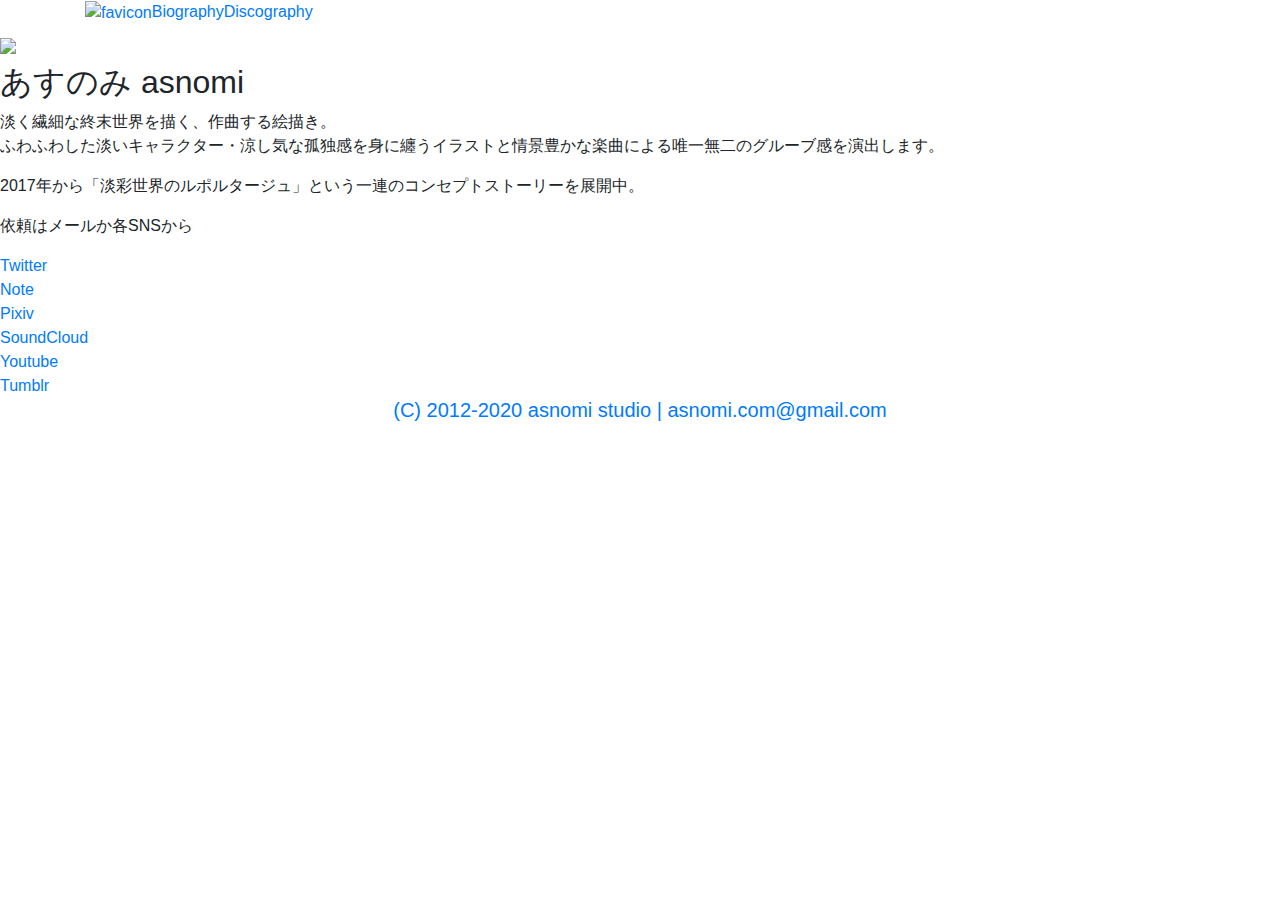
==== docroot/biography.html @ 81b2a94b "1st commit" ====
<!-- functions--><!DOCTYPE html><html lang="ja"><head><meta http-equiv="Content-Type" content="text/html" charset="UTF-8"><meta http-equiv="Content-Style-Type" content="text/css"><meta http-equiv="Content-Style-Type" content="text/javascript"><meta http-equiv="X-UA-Compatible" content="IE=edge,chrome=1"><meta name="viewport" content="width=device-width, initial-scale=1.0, maximum-scale=1.0"><meta name="keywords" content="アイスノミ,asnomi,あすのみ,asnomi studio"><meta property="og:locale" content="ja_JP"><meta property="og:type" content="website"><meta property="og:description" content="あすのみのポートフォリオサイトです。"><meta property="og:title" content="asnomi studio/biography"><meta property="og:url" content="http://asnomi.com"><meta property="og:image" content="https://s3-ap-northeast-1.amazonaws.com/asnomi.com/img/ogp.jpg"><title>ASNOMI STUDIO</title><link rel="shortcut icon" href="./favicon.ico"><link rel="stylesheet" type="text/css" href="https://cdnjs.cloudflare.com/ajax/libs/fancybox/3.2.5/jquery.fancybox.min.css"><link rel="stylesheet" href="https://stackpath.bootstrapcdn.com/bootstrap/4.4.1/css/bootstrap.min.css" integrity="sha384-Vkoo8x4CGsO3+Hhxv8T/Q5PaXtkKtu6ug5TOeNV6gBiFeWPGFN9MuhOf23Q9Ifjh" crossorigin="anonymous"><script src="https://code.jquery.com/jquery-3.5.1.min.js" integrity="sha256-9/aliU8dGd2tb6OSsuzixeV4y/faTqgFtohetphbbj0=" crossorigin="anonymous"></script><script src="https://stackpath.bootstrapcdn.com/bootstrap/4.4.1/js/bootstrap.min.js" integrity="sha384-wfSDF2E50Y2D1uUdj0O3uMBJnjuUD4Ih7YwaYd1iqfktj0Uod8GCExl3Og8ifwB6" crossorigin="anonymous"> </script><link rel="stylesheet" type="text/css" href="https://cdnjs.cloudflare.com/ajax/libs/semantic-ui/2.4.1/semantic.min.css"><script src="https://cdnjs.cloudflare.com/ajax/libs/semantic-ui/2.4.1/semantic.min.js" integrity="sha256-hVVnYaiADRTO2PzUGmuLJr8BLUSjGIZsDYGmIJLv2b8=" crossorigin="anonymous"></script><link rel="stylesheet" type="text/css" href="../style/override_style.css"><script>(function(i,s,o,g,r,a,m){i['GoogleAnalyticsObject']=r;i[r]=i[r]||function(){(i[r].q=i[r].q||[]).push(arguments)},i[r].l=1*new Date();a=s.createElement(o),m=s.getElementsByTagName(o)[0];a.async=1;a.src=g;m.parentNode.insertBefore(a,m)})(window,document,'script','https://www.google-analytics.com/analytics.js','ga');ga('create', 'UA-87675586-2', 'auto');ga('send', 'pageview');</script><script>(function(d) {var config = {kitId: 'plc5kmg',scriptTimeout: 3000,async: true},h=d.documentElement,t=setTimeout(function(){h.className=h.className.replace(/\bwf-loading\b/g,"")+" wf-inactive";},config.scriptTimeout),tk=d.createElement("script"),f=false,s=d.getElementsByTagName("script")[0],a;h.className+=" wf-loading";tk.src='https://use.typekit.net/'+config.kitId+'.js';tk.async=true;tk.onload=tk.onreadystatechange=function(){a=this.readyState;if(f||a&&a!="complete"&&a!="loaded")return;f=true;clearTimeout(t);try{Typekit.load(config)}catch(e){}};s.parentNode.insertBefore(tk,s)})(document);</script></head></html><body id="fadein"><div class="entrance_fotter"><div class="ui vertical masthead center aligned segment"><div class="ui container"><div class="ui large secondary menu"><a class="header item" href="http://asnomi.com"><img src="./favicon.ico" alt="favicon" width="30px"></a><a class="item" href="../biography.html">Biography</a><a class="item" href="../discography.html">Discography</a></div></div></div><h2 class="ui header"><img src="./img/photo01.jpg" width="150px" id="icon_profile"><div class="content">あすのみ asnomi</div></h2><div class="ui content"><div class="description">淡く繊細な終末世界を描く、作曲する絵描き。<p>ふわふわした淡いキャラクター・涼し気な孤独感を身に纏うイラストと情景豊かな楽曲による唯一無二のグルーブ感を演出します。</p><p>2017年から「淡彩世界のルポルタージュ」という一連のコンセプトストーリーを展開中。</p><p>依頼はメールか各SNSから</p></div></div><div class="ui relaxed divided list"><div class="item"><a href="http://twitter.com/xm_igra3" target="_blank">Twitter</a></div><div class="item"><a href="https://note.com/asnomi" target="_blank">Note</a></div><div class="item"><a href="https://www.pixiv.net/users/1591078" target="_blank">Pixiv</a></div><div class="item"><a href="https://soundcloud.com/xm_igr" target="_blank">SoundCloud</a></div><div class="item"><a href="https://www.youtube.com/channel/UCdLmvCWCcVCvQcjZ9hBX5VQ" target="_blank">Youtube</a></div><div class="item"><a href="https://xm-igr.tumblr.com/" target="_blank">Tumblr</a></div></div></div><div class="ui inverted vertical footer segment"><div class="ui container"><div class="column"><footer class="text-center"><a href="http://asnomi.com" target="_blank"> <h5>(C) 2012-2020 asnomi studio | asnomi.com@gmail.com</h5></a></footer><script src="https://cdnjs.cloudflare.com/ajax/libs/fancybox/3.2.5/jquery.fancybox.min.js"></script></div></div></div></body>
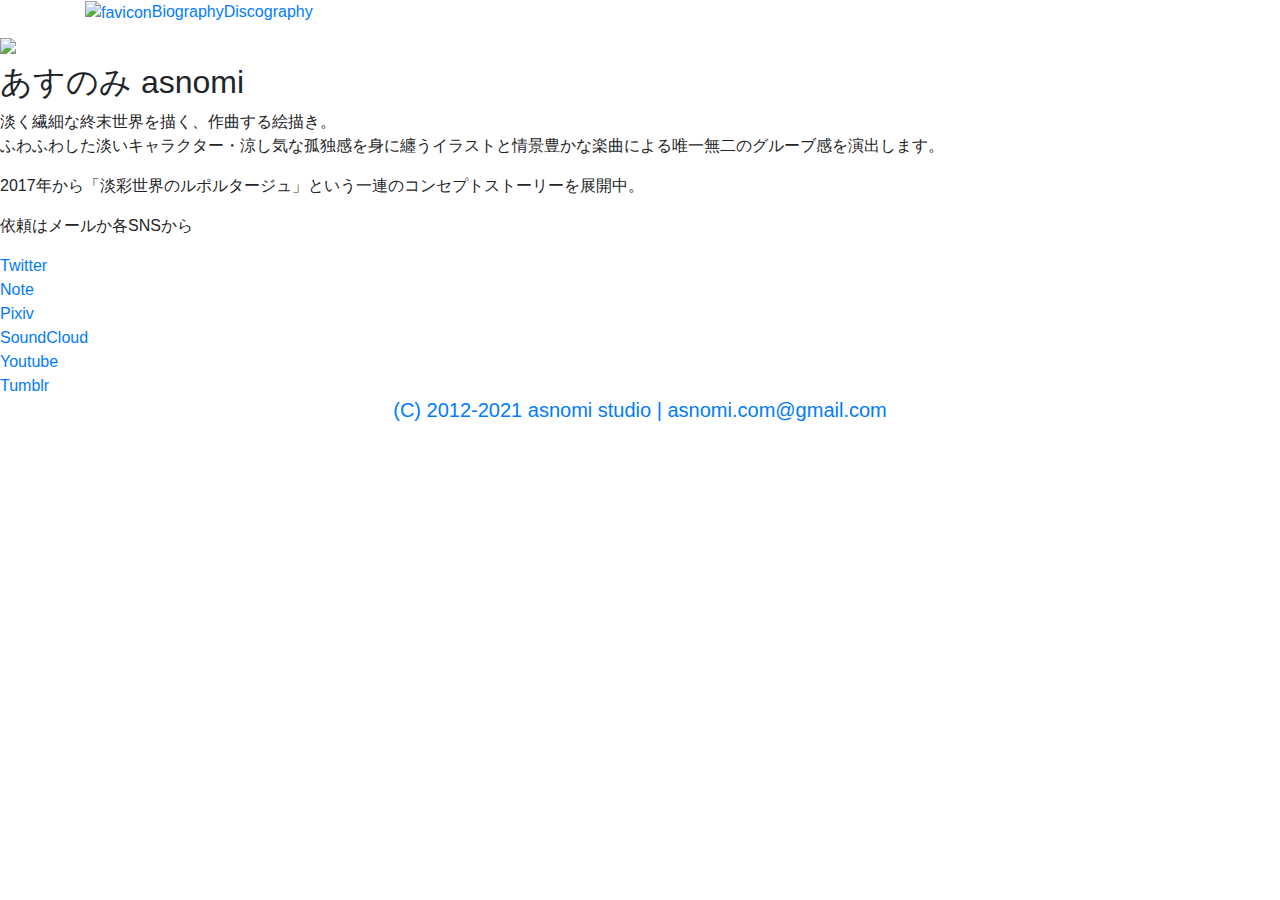
==== commit 473ffe49: "init develop branch" ====
--- a/docroot/biography.html
+++ b/docroot/biography.html
@@ -1 +1 @@
-<!-- functions--><!DOCTYPE html><html lang="ja"><head><meta http-equiv="Content-Type" content="text/html" charset="UTF-8"><meta http-equiv="Content-Style-Type" content="text/css"><meta http-equiv="Content-Style-Type" content="text/javascript"><meta http-equiv="X-UA-Compatible" content="IE=edge,chrome=1"><meta name="viewport" content="width=device-width, initial-scale=1.0, maximum-scale=1.0"><meta name="keywords" content="アイスノミ,asnomi,あすのみ,asnomi studio"><meta property="og:locale" content="ja_JP"><meta property="og:type" content="website"><meta property="og:description" content="あすのみのポートフォリオサイトです。"><meta property="og:title" content="asnomi studio/biography"><meta property="og:url" content="http://asnomi.com"><meta property="og:image" content="https://s3-ap-northeast-1.amazonaws.com/asnomi.com/img/ogp.jpg"><title>ASNOMI STUDIO</title><link rel="shortcut icon" href="./favicon.ico"><link rel="stylesheet" type="text/css" href="https://cdnjs.cloudflare.com/ajax/libs/fancybox/3.2.5/jquery.fancybox.min.css"><link rel="stylesheet" href="https://stackpath.bootstrapcdn.com/bootstrap/4.4.1/css/bootstrap.min.css" integrity="sha384-Vkoo8x4CGsO3+Hhxv8T/Q5PaXtkKtu6ug5TOeNV6gBiFeWPGFN9MuhOf23Q9Ifjh" crossorigin="anonymous"><script src="https://code.jquery.com/jquery-3.5.1.min.js" integrity="sha256-9/aliU8dGd2tb6OSsuzixeV4y/faTqgFtohetphbbj0=" crossorigin="anonymous"></script><script src="https://stackpath.bootstrapcdn.com/bootstrap/4.4.1/js/bootstrap.min.js" integrity="sha384-wfSDF2E50Y2D1uUdj0O3uMBJnjuUD4Ih7YwaYd1iqfktj0Uod8GCExl3Og8ifwB6" crossorigin="anonymous"> </script><link rel="stylesheet" type="text/css" href="https://cdnjs.cloudflare.com/ajax/libs/semantic-ui/2.4.1/semantic.min.css"><script src="https://cdnjs.cloudflare.com/ajax/libs/semantic-ui/2.4.1/semantic.min.js" integrity="sha256-hVVnYaiADRTO2PzUGmuLJr8BLUSjGIZsDYGmIJLv2b8=" crossorigin="anonymous"></script><link rel="stylesheet" type="text/css" href="../style/override_style.css"><script>(function(i,s,o,g,r,a,m){i['GoogleAnalyticsObject']=r;i[r]=i[r]||function(){(i[r].q=i[r].q||[]).push(arguments)},i[r].l=1*new Date();a=s.createElement(o),m=s.getElementsByTagName(o)[0];a.async=1;a.src=g;m.parentNode.insertBefore(a,m)})(window,document,'script','https://www.google-analytics.com/analytics.js','ga');ga('create', 'UA-87675586-2', 'auto');ga('send', 'pageview');</script><script>(function(d) {var config = {kitId: 'plc5kmg',scriptTimeout: 3000,async: true},h=d.documentElement,t=setTimeout(function(){h.className=h.className.replace(/\bwf-loading\b/g,"")+" wf-inactive";},config.scriptTimeout),tk=d.createElement("script"),f=false,s=d.getElementsByTagName("script")[0],a;h.className+=" wf-loading";tk.src='https://use.typekit.net/'+config.kitId+'.js';tk.async=true;tk.onload=tk.onreadystatechange=function(){a=this.readyState;if(f||a&&a!="complete"&&a!="loaded")return;f=true;clearTimeout(t);try{Typekit.load(config)}catch(e){}};s.parentNode.insertBefore(tk,s)})(document);</script></head></html><body id="fadein"><div class="entrance_fotter"><div class="ui vertical masthead center aligned segment"><div class="ui container"><div class="ui large secondary menu"><a class="header item" href="http://asnomi.com"><img src="./favicon.ico" alt="favicon" width="30px"></a><a class="item" href="../biography.html">Biography</a><a class="item" href="../discography.html">Discography</a></div></div></div><h2 class="ui header"><img src="./img/photo01.jpg" width="150px" id="icon_profile"><div class="content">あすのみ asnomi</div></h2><div class="ui content"><div class="description">淡く繊細な終末世界を描く、作曲する絵描き。<p>ふわふわした淡いキャラクター・涼し気な孤独感を身に纏うイラストと情景豊かな楽曲による唯一無二のグルーブ感を演出します。</p><p>2017年から「淡彩世界のルポルタージュ」という一連のコンセプトストーリーを展開中。</p><p>依頼はメールか各SNSから</p></div></div><div class="ui relaxed divided list"><div class="item"><a href="http://twitter.com/xm_igra3" target="_blank">Twitter</a></div><div class="item"><a href="https://note.com/asnomi" target="_blank">Note</a></div><div class="item"><a href="https://www.pixiv.net/users/1591078" target="_blank">Pixiv</a></div><div class="item"><a href="https://soundcloud.com/xm_igr" target="_blank">SoundCloud</a></div><div class="item"><a href="https://www.youtube.com/channel/UCdLmvCWCcVCvQcjZ9hBX5VQ" target="_blank">Youtube</a></div><div class="item"><a href="https://xm-igr.tumblr.com/" target="_blank">Tumblr</a></div></div></div><div class="ui inverted vertical footer segment"><div class="ui container"><div class="column"><footer class="text-center"><a href="http://asnomi.com" target="_blank"> <h5>(C) 2012-2020 asnomi studio | asnomi.com@gmail.com</h5></a></footer><script src="https://cdnjs.cloudflare.com/ajax/libs/fancybox/3.2.5/jquery.fancybox.min.js"></script></div></div></div></body>+<!-- functions--><!DOCTYPE html><html lang="ja"><head><meta http-equiv="Content-Type" content="text/html" charset="UTF-8"><meta http-equiv="Content-Style-Type" content="text/css"><meta http-equiv="Content-Style-Type" content="text/javascript"><meta http-equiv="X-UA-Compatible" content="IE=edge,chrome=1"><meta name="viewport" content="width=device-width, initial-scale=1.0, maximum-scale=1.0"><meta name="keywords" content="アイスノミ,asnomi,あすのみ,asnomi studio"><meta property="og:locale" content="ja_JP"><meta property="og:type" content="website"><meta property="og:description" content="あすのみのポートフォリオサイトです。"><meta property="og:title" content="asnomi studio/biography"><meta property="og:url" content="https://dev.asnomi.com"><meta property="og:image" content="https://s3-ap-northeast-1.amazonaws.com/asnomi.com/img/ogp.jpg"><title>ASNOMI STUDIO</title><link rel="shortcut icon" href="./favicon.ico"><link rel="stylesheet" type="text/css" href="https://cdnjs.cloudflare.com/ajax/libs/fancybox/3.2.5/jquery.fancybox.min.css"><link rel="stylesheet" href="https://stackpath.bootstrapcdn.com/bootstrap/4.4.1/css/bootstrap.min.css" integrity="sha384-Vkoo8x4CGsO3+Hhxv8T/Q5PaXtkKtu6ug5TOeNV6gBiFeWPGFN9MuhOf23Q9Ifjh" crossorigin="anonymous"><link rel="stylesheet" type="text/css" href="../style/override_style.css"><script src="https://code.jquery.com/jquery-3.5.1.min.js" integrity="sha256-9/aliU8dGd2tb6OSsuzixeV4y/faTqgFtohetphbbj0=" crossorigin="anonymous"></script><script src="https://stackpath.bootstrapcdn.com/bootstrap/4.4.1/js/bootstrap.min.js" integrity="sha384-wfSDF2E50Y2D1uUdj0O3uMBJnjuUD4Ih7YwaYd1iqfktj0Uod8GCExl3Og8ifwB6" crossorigin="anonymous"> </script><link rel="stylesheet" type="text/css" href="https://cdnjs.cloudflare.com/ajax/libs/semantic-ui/2.4.1/semantic.min.css"><script src="https://cdnjs.cloudflare.com/ajax/libs/semantic-ui/2.4.1/semantic.min.js" integrity="sha256-hVVnYaiADRTO2PzUGmuLJr8BLUSjGIZsDYGmIJLv2b8=" crossorigin="anonymous"></script></head></html><body id="fadein"><div class="entrance_fotter"><div class="ui vertical masthead center aligned segment"><div class="ui container"><div class="ui large secondary menu"><a class="header item" href="https://dev.asnomi.com"><img src="./favicon.ico" alt="favicon" width="30px"></a><a class="item" href="../biography.html">Biography</a><a class="item" href="../discography.html">Discography</a></div></div></div><h2 class="ui header"><img src="./img/photo01.jpg" width="150px" id="icon_profile"><div class="content">あすのみ asnomi</div></h2><div class="ui content"><div class="description">淡く繊細な終末世界を描く、作曲する絵描き。<p>ふわふわした淡いキャラクター・涼し気な孤独感を身に纏うイラストと情景豊かな楽曲による唯一無二のグルーブ感を演出します。</p><p>2017年から「淡彩世界のルポルタージュ」という一連のコンセプトストーリーを展開中。</p><p>依頼はメールか各SNSから</p></div></div><div class="ui relaxed divided list"><div class="item"><a href="http://twitter.com/xm_igra3" target="_blank">Twitter</a></div><div class="item"><a href="https://note.com/asnomi" target="_blank">Note</a></div><div class="item"><a href="https://www.pixiv.net/users/1591078" target="_blank">Pixiv</a></div><div class="item"><a href="https://soundcloud.com/xm_igr" target="_blank">SoundCloud</a></div><div class="item"><a href="https://www.youtube.com/channel/UCdLmvCWCcVCvQcjZ9hBX5VQ" target="_blank">Youtube</a></div><div class="item"><a href="https://xm-igr.tumblr.com/" target="_blank">Tumblr</a></div></div></div><div class="ui inverted vertical footer segment"><div class="ui container"><div class="column"><footer class="text-center"><a href="https://dev.asnomi.com" target="_blank"> <h5>(C) 2012-2021 asnomi studio | asnomi.com@gmail.com</h5></a></footer><script src="https://cdnjs.cloudflare.com/ajax/libs/fancybox/3.2.5/jquery.fancybox.min.js"></script></div></div></div></body>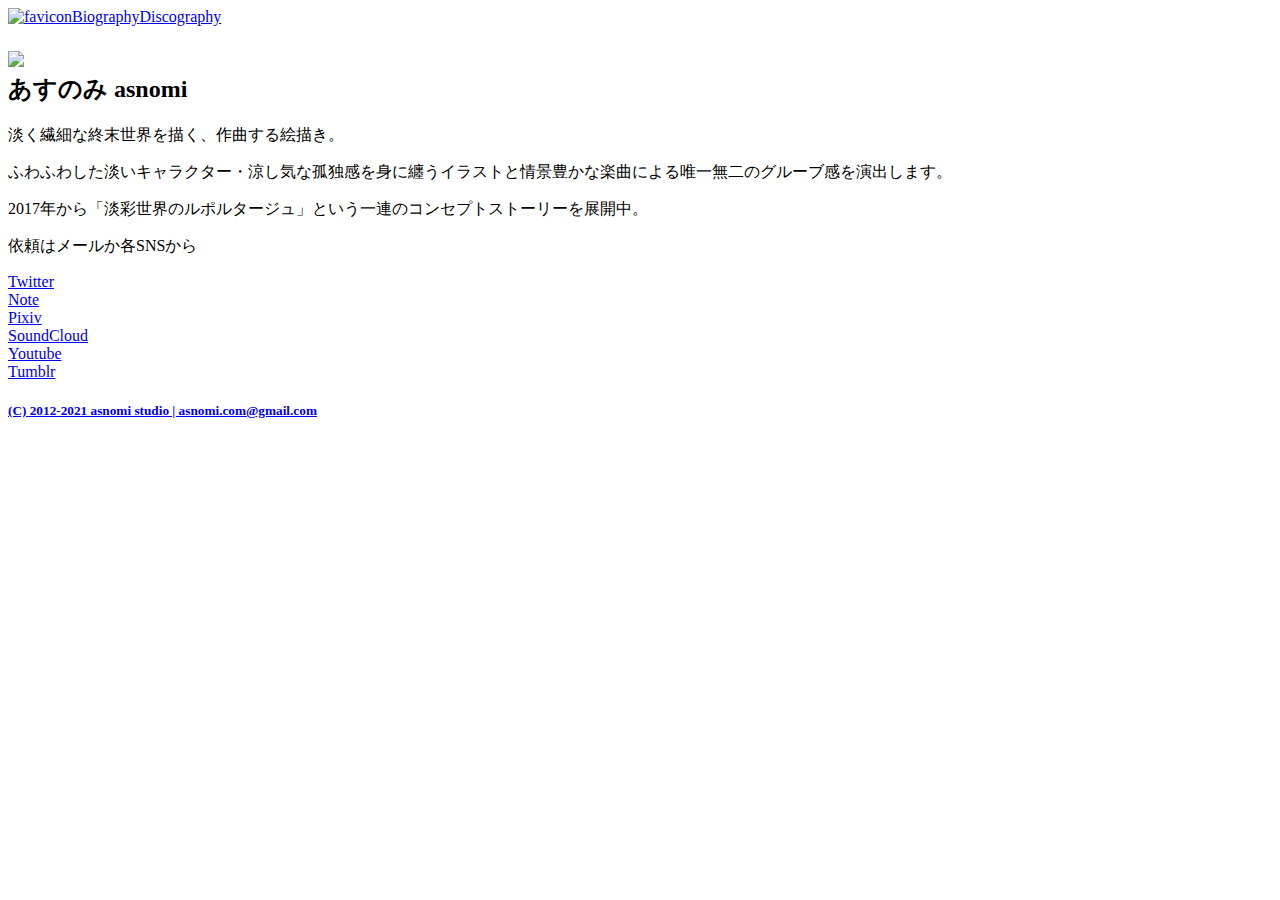
==== commit cbdf529e: "forget commit" ====
--- a/docroot/biography.html
+++ b/docroot/biography.html
@@ -1 +1 @@
-<!-- functions--><!DOCTYPE html><html lang="ja"><head><meta http-equiv="Content-Type" content="text/html" charset="UTF-8"><meta http-equiv="Content-Style-Type" content="text/css"><meta http-equiv="Content-Style-Type" content="text/javascript"><meta http-equiv="X-UA-Compatible" content="IE=edge,chrome=1"><meta name="viewport" content="width=device-width, initial-scale=1.0, maximum-scale=1.0"><meta name="keywords" content="アイスノミ,asnomi,あすのみ,asnomi studio"><meta property="og:locale" content="ja_JP"><meta property="og:type" content="website"><meta property="og:description" content="あすのみのポートフォリオサイトです。"><meta property="og:title" content="asnomi studio/biography"><meta property="og:url" content="https://dev.asnomi.com"><meta property="og:image" content="https://s3-ap-northeast-1.amazonaws.com/asnomi.com/img/ogp.jpg"><title>ASNOMI STUDIO</title><link rel="shortcut icon" href="./favicon.ico"><link rel="stylesheet" type="text/css" href="https://cdnjs.cloudflare.com/ajax/libs/fancybox/3.2.5/jquery.fancybox.min.css"><link rel="stylesheet" href="https://stackpath.bootstrapcdn.com/bootstrap/4.4.1/css/bootstrap.min.css" integrity="sha384-Vkoo8x4CGsO3+Hhxv8T/Q5PaXtkKtu6ug5TOeNV6gBiFeWPGFN9MuhOf23Q9Ifjh" crossorigin="anonymous"><link rel="stylesheet" type="text/css" href="../style/override_style.css"><script src="https://code.jquery.com/jquery-3.5.1.min.js" integrity="sha256-9/aliU8dGd2tb6OSsuzixeV4y/faTqgFtohetphbbj0=" crossorigin="anonymous"></script><script src="https://stackpath.bootstrapcdn.com/bootstrap/4.4.1/js/bootstrap.min.js" integrity="sha384-wfSDF2E50Y2D1uUdj0O3uMBJnjuUD4Ih7YwaYd1iqfktj0Uod8GCExl3Og8ifwB6" crossorigin="anonymous"> </script><link rel="stylesheet" type="text/css" href="https://cdnjs.cloudflare.com/ajax/libs/semantic-ui/2.4.1/semantic.min.css"><script src="https://cdnjs.cloudflare.com/ajax/libs/semantic-ui/2.4.1/semantic.min.js" integrity="sha256-hVVnYaiADRTO2PzUGmuLJr8BLUSjGIZsDYGmIJLv2b8=" crossorigin="anonymous"></script></head></html><body id="fadein"><div class="entrance_fotter"><div class="ui vertical masthead center aligned segment"><div class="ui container"><div class="ui large secondary menu"><a class="header item" href="https://dev.asnomi.com"><img src="./favicon.ico" alt="favicon" width="30px"></a><a class="item" href="../biography.html">Biography</a><a class="item" href="../discography.html">Discography</a></div></div></div><h2 class="ui header"><img src="./img/photo01.jpg" width="150px" id="icon_profile"><div class="content">あすのみ asnomi</div></h2><div class="ui content"><div class="description">淡く繊細な終末世界を描く、作曲する絵描き。<p>ふわふわした淡いキャラクター・涼し気な孤独感を身に纏うイラストと情景豊かな楽曲による唯一無二のグルーブ感を演出します。</p><p>2017年から「淡彩世界のルポルタージュ」という一連のコンセプトストーリーを展開中。</p><p>依頼はメールか各SNSから</p></div></div><div class="ui relaxed divided list"><div class="item"><a href="http://twitter.com/xm_igra3" target="_blank">Twitter</a></div><div class="item"><a href="https://note.com/asnomi" target="_blank">Note</a></div><div class="item"><a href="https://www.pixiv.net/users/1591078" target="_blank">Pixiv</a></div><div class="item"><a href="https://soundcloud.com/xm_igr" target="_blank">SoundCloud</a></div><div class="item"><a href="https://www.youtube.com/channel/UCdLmvCWCcVCvQcjZ9hBX5VQ" target="_blank">Youtube</a></div><div class="item"><a href="https://xm-igr.tumblr.com/" target="_blank">Tumblr</a></div></div></div><div class="ui inverted vertical footer segment"><div class="ui container"><div class="column"><footer class="text-center"><a href="https://dev.asnomi.com" target="_blank"> <h5>(C) 2012-2021 asnomi studio | asnomi.com@gmail.com</h5></a></footer><script src="https://cdnjs.cloudflare.com/ajax/libs/fancybox/3.2.5/jquery.fancybox.min.js"></script></div></div></div></body>+<!-- functions--><!DOCTYPE html><html lang="ja"><head><meta http-equiv="Content-Type" content="text/html" charset="UTF-8"><meta http-equiv="Content-Style-Type" content="text/css"><meta http-equiv="Content-Style-Type" content="text/javascript"><meta http-equiv="X-UA-Compatible" content="IE=edge,chrome=1"><meta name="viewport" content="width=device-width, initial-scale=1.0, maximum-scale=1.0"><meta name="keywords" content="アイスノミ,asnomi,あすのみ,asnomi studio"><meta property="og:locale" content="ja_JP"><meta property="og:type" content="website"><meta property="og:description" content="あすのみのポートフォリオサイトです。"><meta property="og:title" content="asnomi studio/biography"><meta property="og:url" content="https://dev.asnomi.com"><meta property="og:image" content="https://s3-ap-northeast-1.amazonaws.com/asnomi.com/img/ogp.jpg"><title>ASNOMI STUDIO</title><link rel="shortcut icon" href="./favicon.ico"><link rel="stylesheet" type="text/css" href="https://cdnjs.cloudflare.com/ajax/libs/fancybox/3.2.5/jquery.fancybox.min.css"><link rel="stylesheet" type="text/css" href="../style/override_style.css"><script src="https://code.jquery.com/jquery-3.5.1.min.js" integrity="sha256-9/aliU8dGd2tb6OSsuzixeV4y/faTqgFtohetphbbj0=" crossorigin="anonymous"></script><link rel="stylesheet" type="text/css" href="https://cdnjs.cloudflare.com/ajax/libs/semantic-ui/2.4.1/semantic.min.css"><script src="https://cdnjs.cloudflare.com/ajax/libs/semantic-ui/2.4.1/semantic.min.js" integrity="sha256-hVVnYaiADRTO2PzUGmuLJr8BLUSjGIZsDYGmIJLv2b8=" crossorigin="anonymous"></script></head></html><body id="fadein"><div class="entrance_fotter"><div class="ui vertical masthead center aligned segment"><div class="ui container"><div class="ui large secondary menu"><a class="header item" href="https://dev.asnomi.com"><img src="./favicon.ico" alt="favicon" width="30px"></a><a class="item" href="../biography.html">Biography</a><a class="item" href="../discography.html">Discography</a></div></div></div><h2 class="ui header"><img src="./img/photo01.jpg" width="150px" id="icon_profile"><div class="content">あすのみ asnomi</div></h2><div class="ui content"><div class="description">淡く繊細な終末世界を描く、作曲する絵描き。<p>ふわふわした淡いキャラクター・涼し気な孤独感を身に纏うイラストと情景豊かな楽曲による唯一無二のグルーブ感を演出します。</p><p>2017年から「淡彩世界のルポルタージュ」という一連のコンセプトストーリーを展開中。</p><p>依頼はメールか各SNSから</p></div></div><div class="ui relaxed divided list"><div class="item"><a href="http://twitter.com/xm_igra3" target="_blank">Twitter</a></div><div class="item"><a href="https://note.com/asnomi" target="_blank">Note</a></div><div class="item"><a href="https://www.pixiv.net/users/1591078" target="_blank">Pixiv</a></div><div class="item"><a href="https://soundcloud.com/xm_igr" target="_blank">SoundCloud</a></div><div class="item"><a href="https://www.youtube.com/channel/UCdLmvCWCcVCvQcjZ9hBX5VQ" target="_blank">Youtube</a></div><div class="item"><a href="https://xm-igr.tumblr.com/" target="_blank">Tumblr</a></div></div></div><div class="ui inverted vertical footer segment"><div class="ui container"><div class="column"><footer class="text-center"><a href="https://dev.asnomi.com" target="_blank"> <h5>(C) 2012-2021 asnomi studio | asnomi.com@gmail.com</h5></a></footer><script src="https://cdnjs.cloudflare.com/ajax/libs/fancybox/3.2.5/jquery.fancybox.min.js"></script></div></div></div></body>